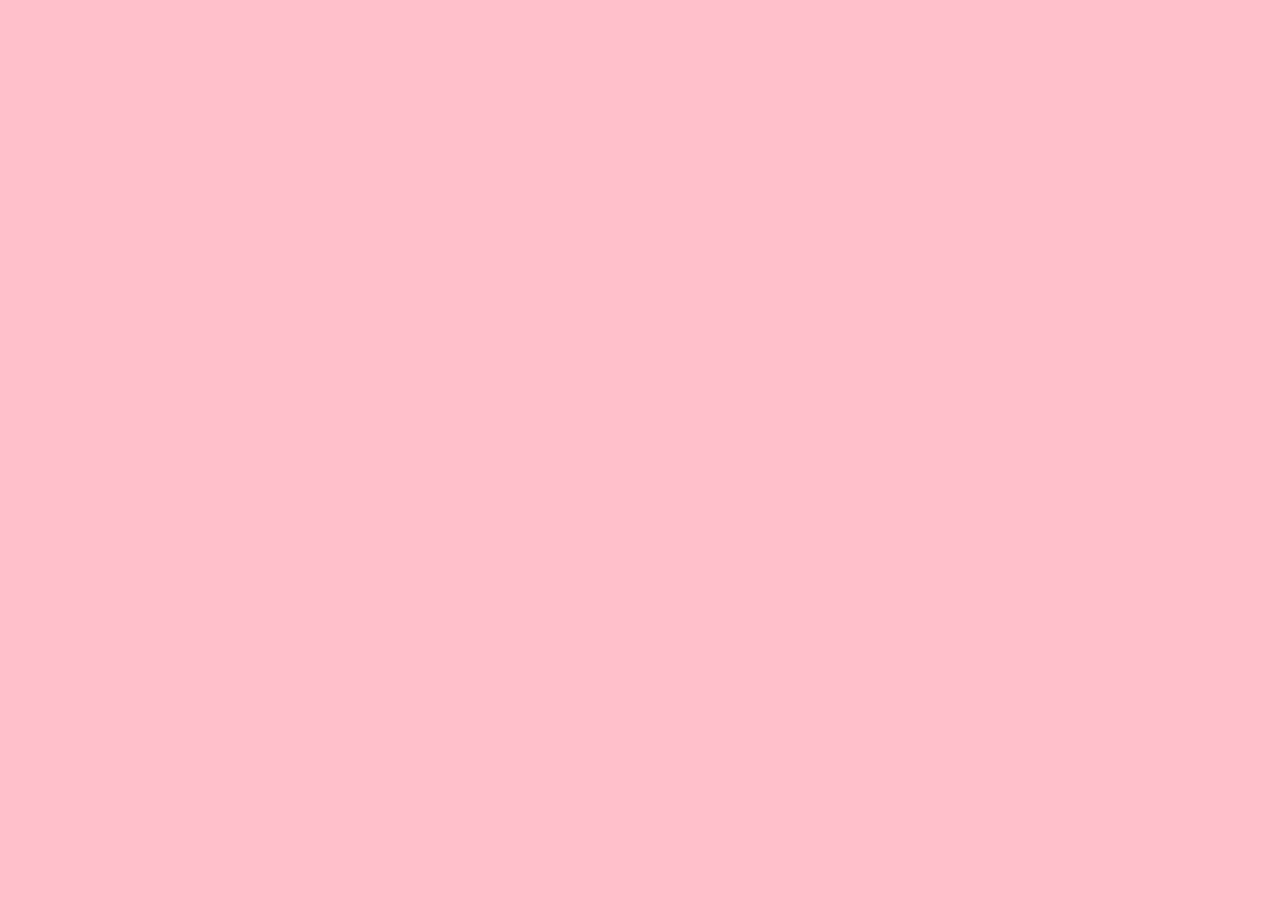
==== site/jsassign.html @ 947f4666 "javascript files" ====
<html>
    <head>
        <title></title>
    </head>
    <body bgcolor="pink">
        <script>
            var p=prompt("Your good name?");
            alert("Welcome,"+p+".This is my Module 4 assignment on javascript.")
            var arr=["Jessica","Kathy","Dymphy","Jenny"];
            console.log("My array is "+ arr);
            i=0,j=0;
            while(i<4)
            {
            if(arr[i][j]=="J")
            {
                console.log("Goodbye "+arr[i]);
                i++;
            }
            else
            {
                console.log("Welcome "+arr[i]);
                i++;
            }
            }
            
                
            
        </script>
    </body>
</html>
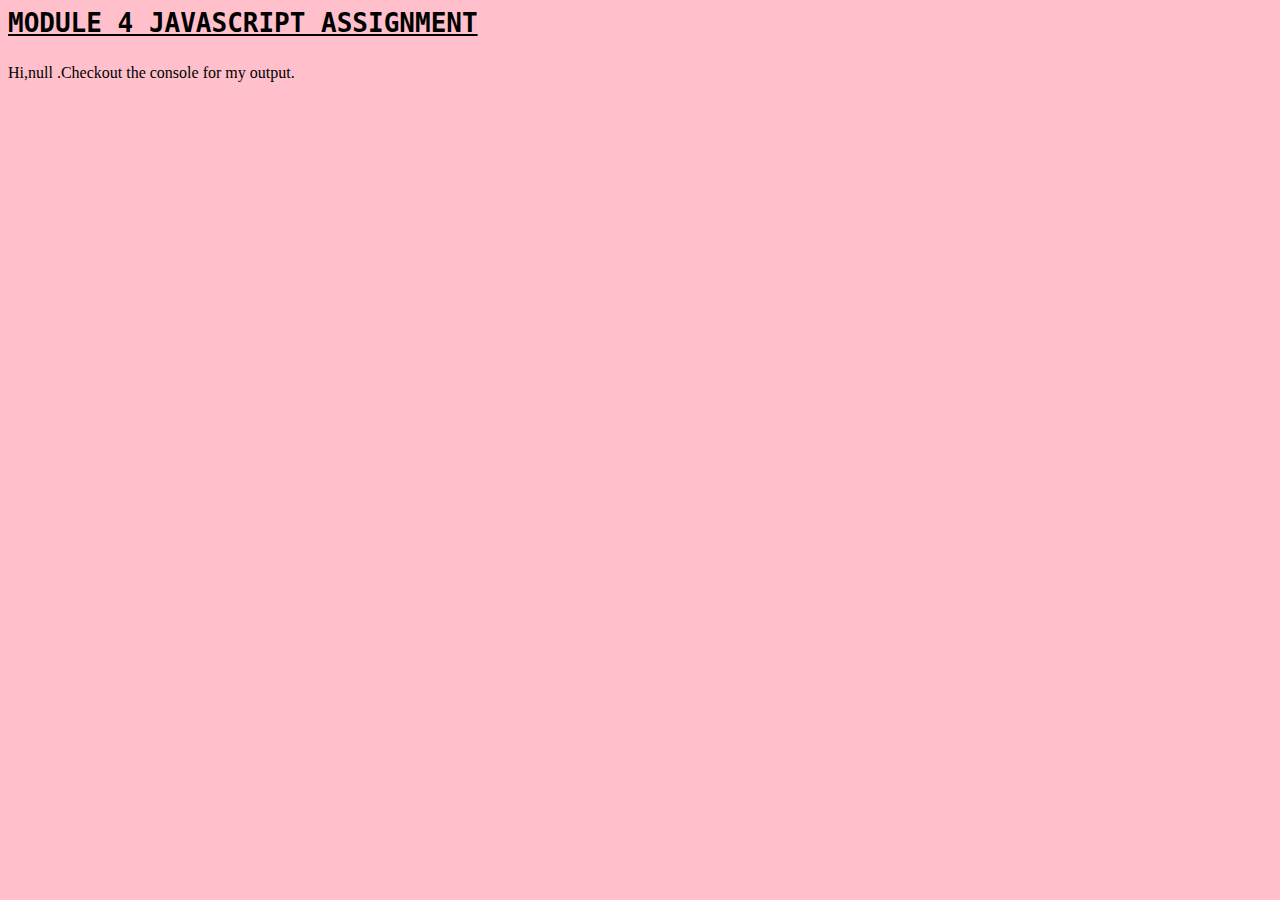
==== commit a8401926: "updated files" ====
--- a/site/jsassign.html
+++ b/site/jsassign.html
@@ -3,13 +3,18 @@
         <title></title>
     </head>
     <body bgcolor="pink">
+        <h1><b><u><pre>MODULE 4 JAVASCRIPT ASSIGNMENT</pre></u></b></h1>
+        <div id="output"><h2></h2></div>
+
+        
         <script>
             var p=prompt("Your good name?");
-            alert("Welcome,"+p+".This is my Module 4 assignment on javascript.")
-            var arr=["Jessica","Kathy","Dymphy","Jenny"];
+            alert("Welcome,"+p+".This is my Module 4 assignment on javascript.");
+            output.innerHTML="Hi,"+p+" .Checkout the console for my output.";
+            var arr=[" Yaakov","John","Jen","Jason","Paul","Frank","Larry","Paula","Laura","Jim"];
             console.log("My array is "+ arr);
             i=0,j=0;
-            while(i<4)
+            while(i<arr.length)
             {
             if(arr[i][j]=="J")
             {
